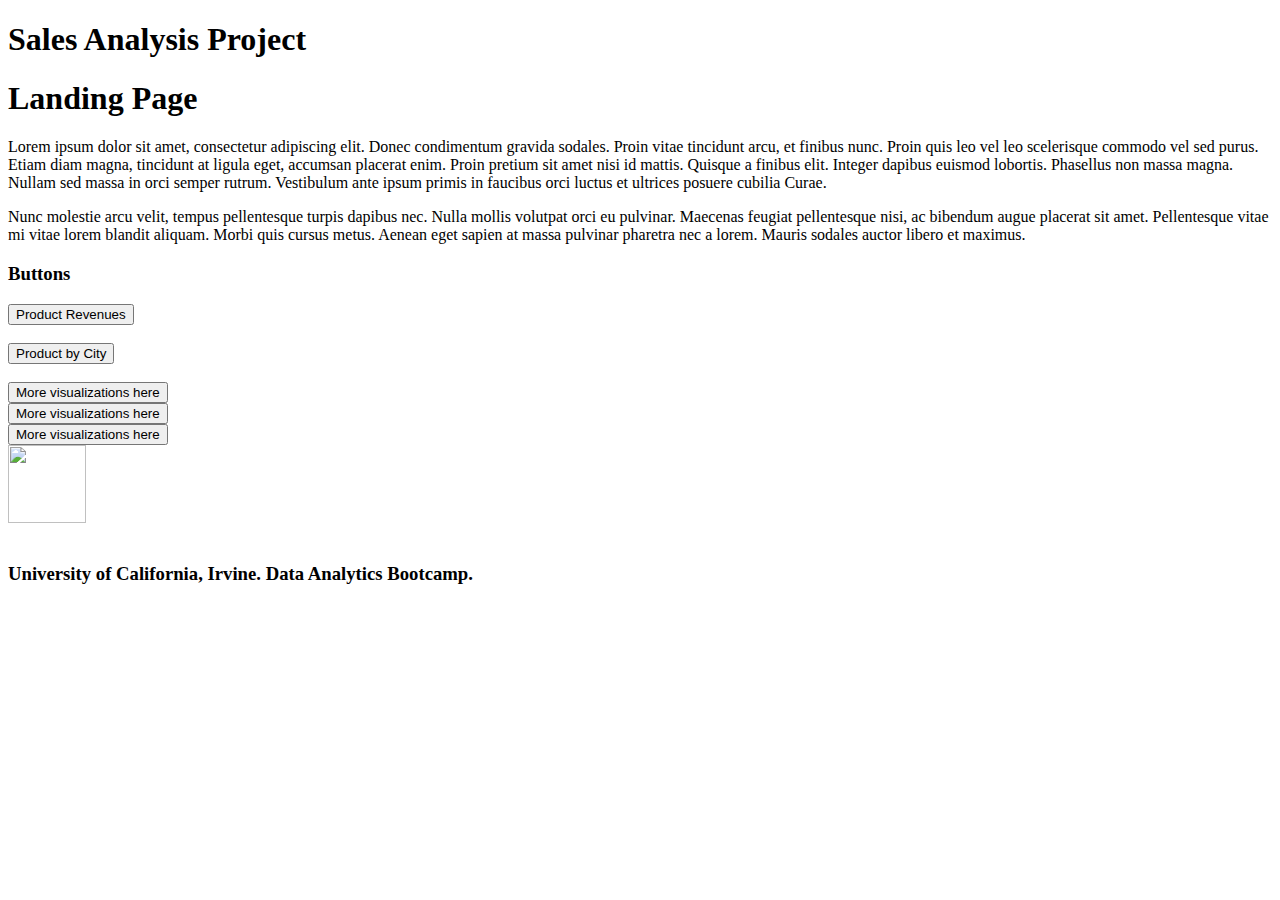
==== templates/index.html @ fc1565fe "adding csv_to_mongo code and file organization" ====
<!doctype html>
<html lang="en">
  <head>
    <!-- Required meta tags -->
    <meta charset="utf-8">
    <meta name="viewport" content="width=device-width, initial-scale=1, shrink-to-fit=no">

    <!-- Bootstrap CSS -->
    <link rel="stylesheet" href="https://stackpath.bootstrapcdn.com/bootstrap/4.1.3/css/bootstrap.min.css" integrity="sha384-MCw98/SFnGE8fJT3GXwEOngsV7Zt27NXFoaoApmYm81iuXoPkFOJwJ8ERdknLPMO" crossorigin="anonymous">
    <link rel="stylesheet" href="assets/css/styles.css" media="screen"> 

    <title> Project 2 </title>
  </head>
  <header class = "UCI">
        
        <h1> Sales Analysis Project </h1>
        
    </header>

  <body>
    
        <h1>Landing Page</h1>
    
    <div class="container">
        <section class = "row">
            <div class="col-md-8">
            
                <section>
                    
                    <p> Lorem ipsum dolor sit amet, consectetur adipiscing elit. Donec condimentum gravida sodales. 
                    Proin vitae tincidunt arcu, et finibus nunc. Proin quis leo vel leo scelerisque commodo vel sed purus. 
                    Etiam diam magna, tincidunt at ligula eget, accumsan placerat enim. Proin pretium sit amet nisi id mattis. 
                    Quisque a finibus elit. Integer dapibus euismod lobortis. Phasellus non massa magna. Nullam sed massa in orci 
                    semper rutrum. Vestibulum ante ipsum primis in faucibus orci luctus et ultrices posuere cubilia Curae.</p>
                    
                    <p>
                    Nunc molestie arcu velit, tempus pellentesque turpis dapibus nec. Nulla mollis volutpat orci eu pulvinar. 
                    Maecenas feugiat pellentesque nisi, ac bibendum augue placerat sit amet. Pellentesque vitae mi vitae lorem 
                    blandit aliquam. Morbi quis cursus metus. Aenean eget sapien at massa pulvinar pharetra nec a lorem. Mauris 
                    sodales auctor libero et maximus.</p>
                
                </section>

            </div>
            <div class="col-md-4">
                <section>
                    
                    <h3 class="text-center">Buttons</h3>
                    <button class="btn btn-info"> Product Revenues </button><br><br>
                    <button class="btn btn-info">Product by City </button><br><br>
                    <button class="btn btn-info">More visualizations  here</button><br>
                    <button class="btn btn-info">More visualizations  here</button><br>
                    <button class="btn btn-info">More visualizations  here</button>
                
                </section>
        
            </div>
        </section>
    </div> 

      <footer class = "UCI">
            <div class = "row">
                <div class = "col-md-2">
                    <img src = "assets/images/uci2.jpg" alt = "" height = 78px width = 78px>
                </div>
                <div class = "col-mid-10">
                    <br><h3>University of California, Irvine. Data Analytics Bootcamp.</h3>
                </div>
            </div>
        </footer>
    <!-- Optional JavaScript -->
    <!-- jQuery first, then Popper.js, then Bootstrap JS -->
    <script src="https://code.jquery.com/jquery-3.3.1.slim.min.js" integrity="sha384-q8i/X+965DzO0rT7abK41JStQIAqVgRVzpbzo5smXKp4YfRvH+8abtTE1Pi6jizo" crossorigin="anonymous"></script>
    <script src="https://cdnjs.cloudflare.com/ajax/libs/popper.js/1.14.3/umd/popper.min.js" integrity="sha384-ZMP7rVo3mIykV+2+9J3UJ46jBk0WLaUAdn689aCwoqbBJiSnjAK/l8WvCWPIPm49" crossorigin="anonymous"></script>
    <script src="https://stackpath.bootstrapcdn.com/bootstrap/4.1.3/js/bootstrap.min.js" integrity="sha384-ChfqqxuZUCnJSK3+MXmPNIyE6ZbWh2IMqE241rYiqJxyMiZ6OW/JmZQ5stwEULTy" crossorigin="anonymous"></script>
  </body>
</html>
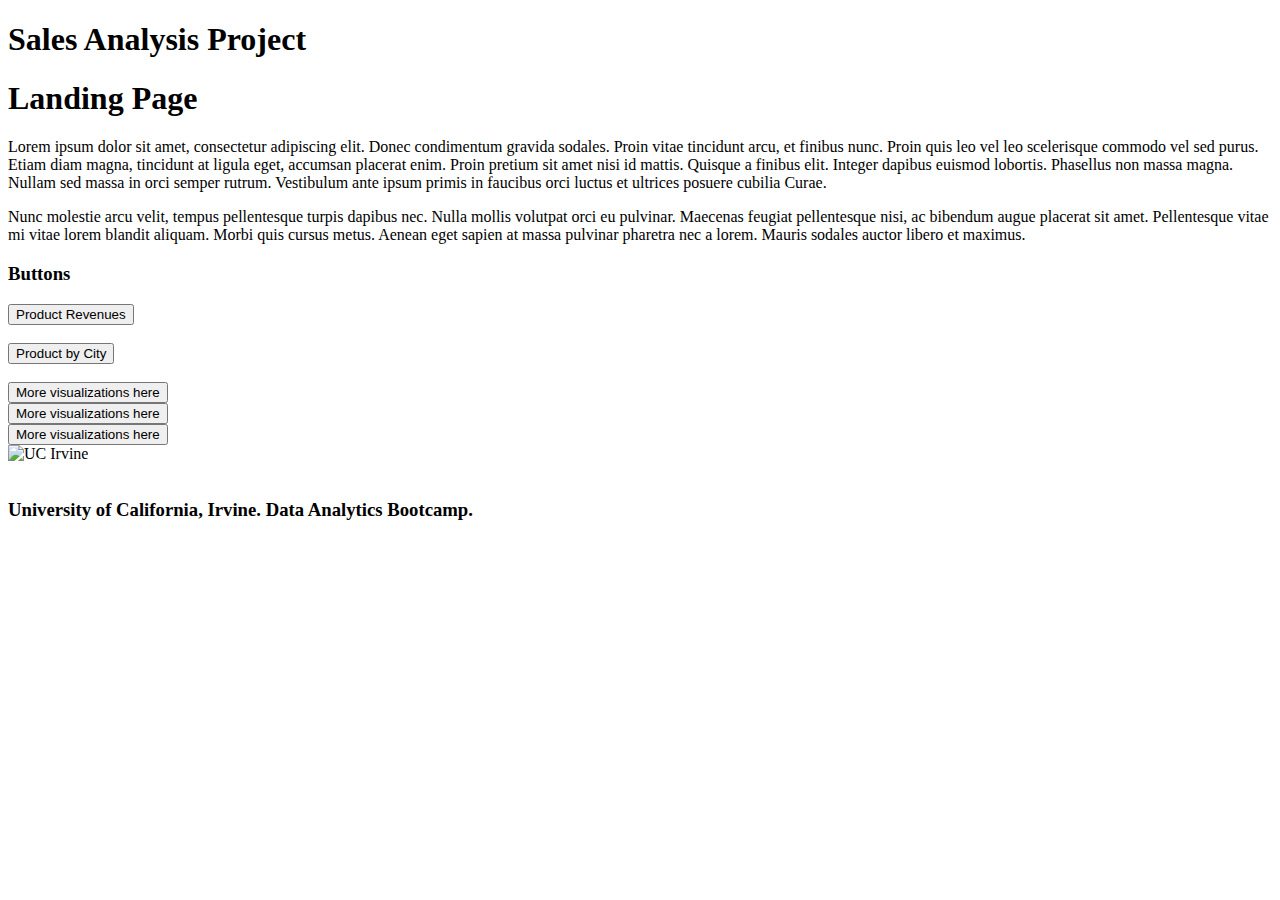
==== commit dbc83809: "Merge pull request #3 from beaubatchelor/web_development_branch" ====
--- a/templates/index.html
+++ b/templates/index.html
@@ -7,7 +7,7 @@
 
     <!-- Bootstrap CSS -->
     <link rel="stylesheet" href="https://stackpath.bootstrapcdn.com/bootstrap/4.1.3/css/bootstrap.min.css" integrity="sha384-MCw98/SFnGE8fJT3GXwEOngsV7Zt27NXFoaoApmYm81iuXoPkFOJwJ8ERdknLPMO" crossorigin="anonymous">
-    <link rel="stylesheet" href="assets/css/styles.css" media="screen"> 
+    <link rel="stylesheet" href="../static/assets/css/styles.css" media="screen"> 
 
     <title> Project 2 </title>
   </head>
@@ -61,7 +61,7 @@
       <footer class = "UCI">
             <div class = "row">
                 <div class = "col-md-2">
-                    <img src = "assets/images/uci2.jpg" alt = "" height = 78px width = 78px>
+                    <img src = "../static/assets/images/uci2.jpg" alt = "UC Irvine " height = 78px width = 78px>
                 </div>
                 <div class = "col-mid-10">
                     <br><h3>University of California, Irvine. Data Analytics Bootcamp.</h3>
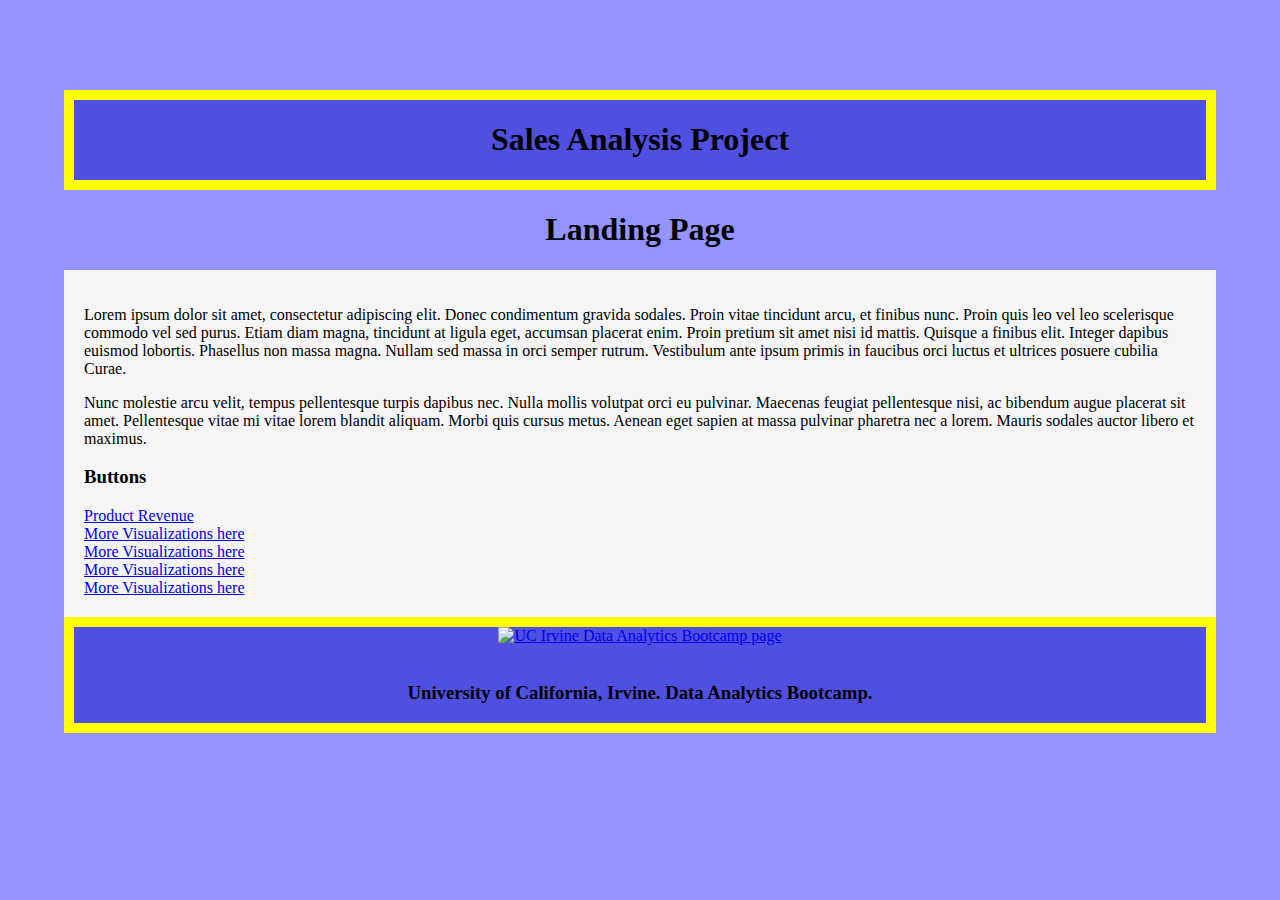
==== commit 88ba716b: "html work" ====
--- a/templates/index.html
+++ b/templates/index.html
@@ -43,31 +43,35 @@
 
             </div>
             <div class="col-md-4">
-                <section>
-                    
-                    <h3 class="text-center">Buttons</h3>
-                    <button class="btn btn-info"> Product Revenues </button><br><br>
-                    <button class="btn btn-info">Product by City </button><br><br>
-                    <button class="btn btn-info">More visualizations  here</button><br>
-                    <button class="btn btn-info">More visualizations  here</button><br>
-                    <button class="btn btn-info">More visualizations  here</button>
-                
+                <section class = "row">
+                        <div class="col-md-4">
+                            <div class="col-md-4">
+                                <section>
+                                    
+                                    <h3 class="text-center">Buttons</h3>
+                                    <a class="btn btn-primary btn-lg" href="prod_by_city.html" target = _blank role="button">Product Revenue</a><br>
+                                    <a class="btn btn-primary btn-lg" href="prod_by_city.html" target = _blank role="button">More Visualizations here</a><br>
+                                    <a class="btn btn-primary btn-lg" href="prod_by_city.html" target = _blank role="button">More Visualizations here</a><br>
+                                    <a class="btn btn-primary btn-lg" href="prod_by_city.html" target = _blank role="button">More Visualizations here</a><br>
+                                    <a class="btn btn-primary btn-lg" href="prod_by_city.html" target = _blank role="button">More Visualizations here</a><br>
+                                </section>
+                            </div>
+                        </div>
                 </section>
-        
             </div>
         </section>
     </div> 
 
-      <footer class = "UCI">
-            <div class = "row">
-                <div class = "col-md-2">
-                    <img src = "../static/assets/images/uci2.jpg" alt = "UC Irvine " height = 78px width = 78px>
-                </div>
-                <div class = "col-mid-10">
-                    <br><h3>University of California, Irvine. Data Analytics Bootcamp.</h3>
-                </div>
+    <footer class = "UCI">
+        <div class = "row">
+            <div class = "col-md-2">
+                <a href = "https://bootcamp.ce.uci.edu/data/" target = _blank><img src = "../static/assets/images/uci2.jpg" alt = "UC Irvine Data Analytics Bootcamp page" height = 78px width = 78px></a>
             </div>
-        </footer>
+            <div class = "col-md-10">
+                <br><h3>University of California, Irvine. Data Analytics Bootcamp.</h3>
+            </div>
+        </div>
+    </footer>
     <!-- Optional JavaScript -->
     <!-- jQuery first, then Popper.js, then Bootstrap JS -->
     <script src="https://code.jquery.com/jquery-3.3.1.slim.min.js" integrity="sha384-q8i/X+965DzO0rT7abK41JStQIAqVgRVzpbzo5smXKp4YfRvH+8abtTE1Pi6jizo" crossorigin="anonymous"></script>
--- a/static/assets/css/styles.css
+++ b/static/assets/css/styles.css
@@ -0,0 +1,41 @@
+h1 {
+    
+    text-align: center;
+}
+
+body {
+    
+    margin-right: 5vw;
+    margin-left: 5vw;
+    margin-top: 10vh;
+    margin-bottom: 10vh;
+    background-color: rgb(148, 148, 255);
+    
+}
+figcaption {
+    padding: 1px;
+    font-size: 15px;
+    width: 400px;
+    border-color: black;
+    border-width: 15px;
+    background-color: dodgerblue;
+    text-align: justify;
+}
+
+.UCI {
+
+    background-color: rgba(20, 20, 199, 0.541);
+    border-color: yellow;
+    border-style: solid;
+    border-width: 10px;
+    text-align: center;
+    font: bold;    
+    font-size: 16px;
+}
+.container {
+
+    padding: 20px;
+    background-color: whitesmoke;
+}
+
+
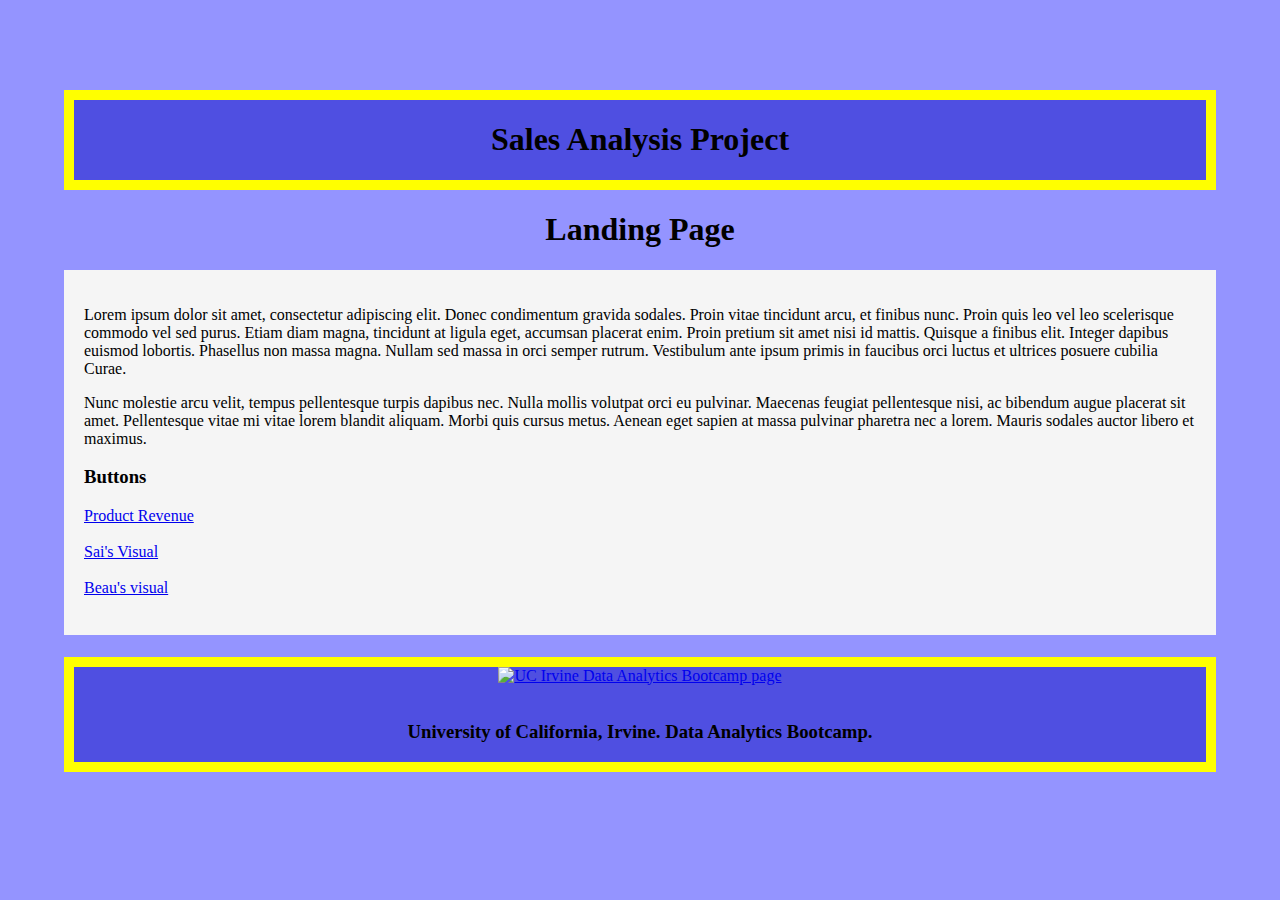
==== commit cc8c4209: "The subtlest of changes" ====
--- a/templates/index.html
+++ b/templates/index.html
@@ -46,14 +46,13 @@
                 <section class = "row">
                         <div class="col-md-4">
                             <div class="col-md-4">
-                                <section>
-                                    
+                                <section> 
                                     <h3 class="text-center">Buttons</h3>
-                                    <a class="btn btn-primary btn-lg" href="prod_by_city.html" target = _blank role="button">Product Revenue</a><br>
-                                    <a class="btn btn-primary btn-lg" href="prod_by_city.html" target = _blank role="button">More Visualizations here</a><br>
-                                    <a class="btn btn-primary btn-lg" href="prod_by_city.html" target = _blank role="button">More Visualizations here</a><br>
-                                    <a class="btn btn-primary btn-lg" href="prod_by_city.html" target = _blank role="button">More Visualizations here</a><br>
-                                    <a class="btn btn-primary btn-lg" href="prod_by_city.html" target = _blank role="button">More Visualizations here</a><br>
+                                    <a class="btn btn-primary btn-lg" href="prod_by_city.html" role="button">Product Revenue</a><br><br>
+                                    <a class="btn btn-primary btn-lg" href="sai_page.html"  role="button">Sai's Visual </a><br><br>
+                                    <a class="btn btn-primary btn-lg" href="beau_page.html" role="button">Beau's visual</a><br><br>
+                                    <!-- <a class="btn btn-primary btn-lg" href="prod_by_city.html" target = _blank role="button">More Visualizations here</a><br>
+                                    <a class="btn btn-primary btn-lg" href="prod_by_city.html" target = _blank role="button">More Visualizations here</a><br> -->
                                 </section>
                             </div>
                         </div>
@@ -61,7 +60,7 @@
             </div>
         </section>
     </div> 
-
+    <h1>     </h1>
     <footer class = "UCI">
         <div class = "row">
             <div class = "col-md-2">
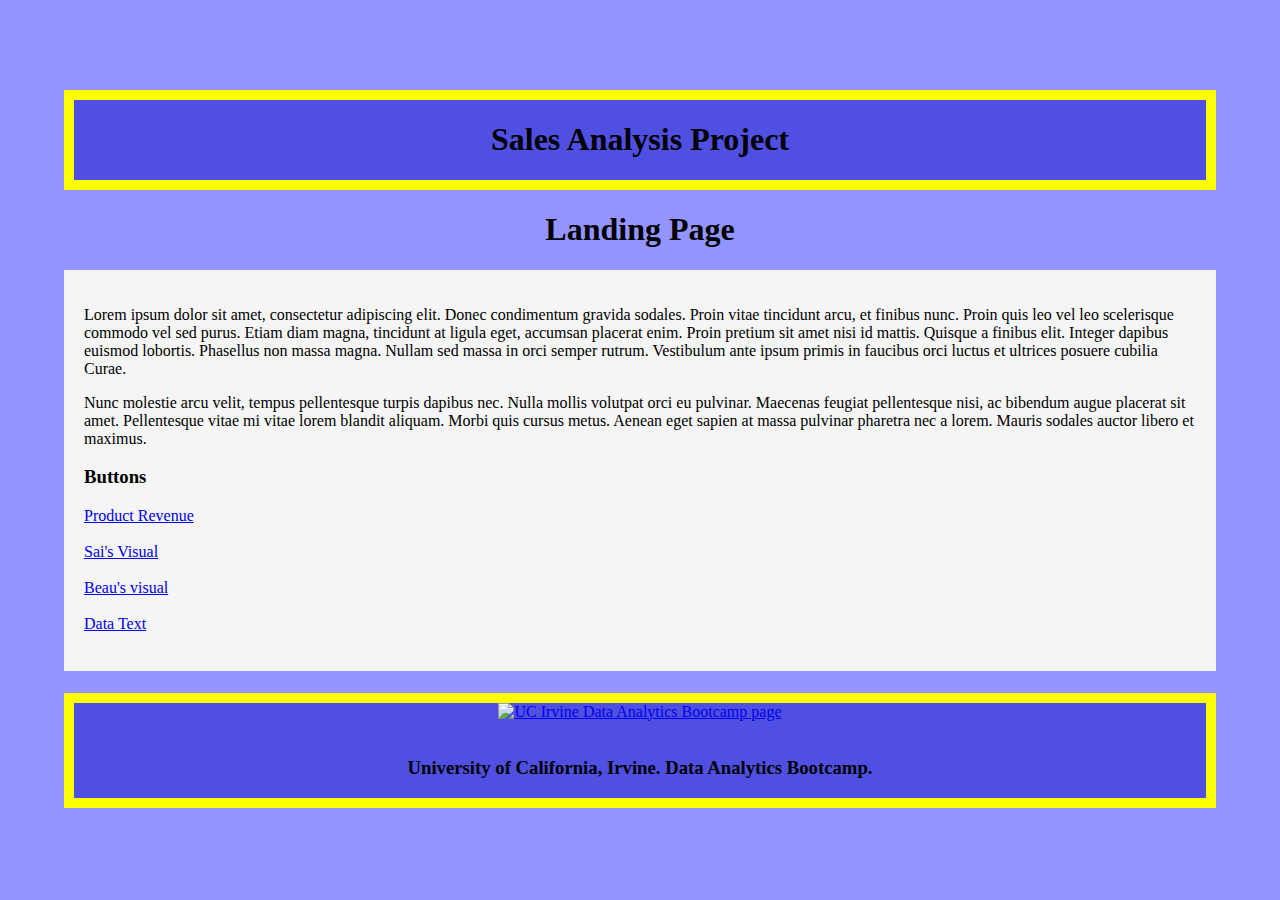
==== commit 7ff0cb3c: "testing requirements" ====
--- a/templates/index.html
+++ b/templates/index.html
@@ -48,9 +48,10 @@
                             <div class="col-md-4">
                                 <section> 
                                     <h3 class="text-center">Buttons</h3>
-                                    <a class="btn btn-primary btn-lg" href="prod_by_city.html" role="button">Product Revenue</a><br><br>
-                                    <a class="btn btn-primary btn-lg" href="sai_page.html"  role="button">Sai's Visual </a><br><br>
-                                    <a class="btn btn-primary btn-lg" href="beau_page.html" role="button">Beau's visual</a><br><br>
+                                    <a class="btn btn-primary btn-lg" href="/prod_by_city_m" role="button">Product Revenue</a><br><br>
+                                    <a class="btn btn-primary btn-lg" href="/table_s"  role="button">Sai's Visual </a><br><br>
+                                    <a class="btn btn-primary btn-lg" href="/scatter_b" role="button">Beau's visual</a><br><br>
+                                    <a class="btn btn-primary btn-lg" href="/data" role="button">Data Text</a><br><br>
                                     <!-- <a class="btn btn-primary btn-lg" href="prod_by_city.html" target = _blank role="button">More Visualizations here</a><br>
                                     <a class="btn btn-primary btn-lg" href="prod_by_city.html" target = _blank role="button">More Visualizations here</a><br> -->
                                 </section>
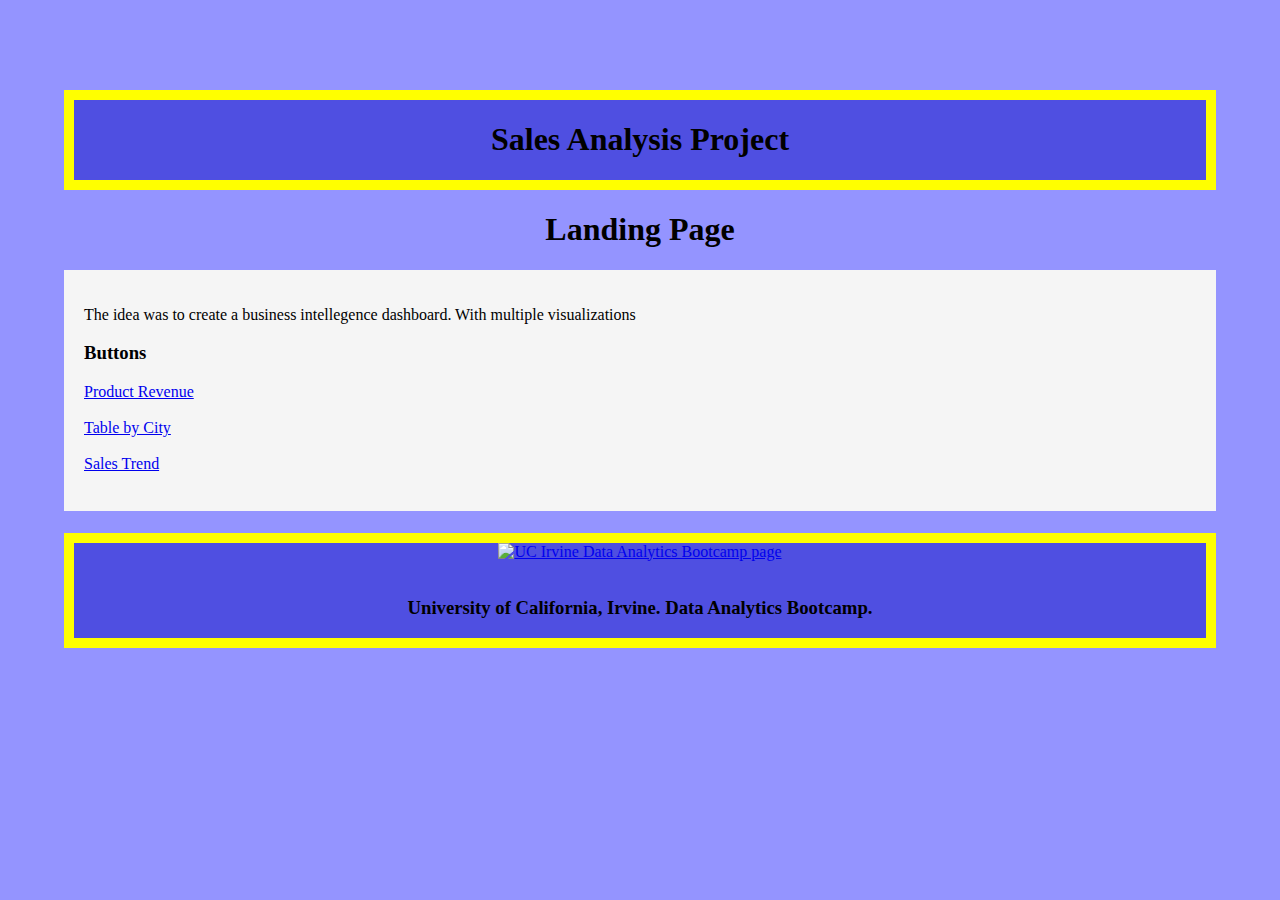
==== commit 5e68643d: "adding html text updates" ====
--- a/templates/index.html
+++ b/templates/index.html
@@ -27,17 +27,8 @@
             
                 <section>
                     
-                    <p> Lorem ipsum dolor sit amet, consectetur adipiscing elit. Donec condimentum gravida sodales. 
-                    Proin vitae tincidunt arcu, et finibus nunc. Proin quis leo vel leo scelerisque commodo vel sed purus. 
-                    Etiam diam magna, tincidunt at ligula eget, accumsan placerat enim. Proin pretium sit amet nisi id mattis. 
-                    Quisque a finibus elit. Integer dapibus euismod lobortis. Phasellus non massa magna. Nullam sed massa in orci 
-                    semper rutrum. Vestibulum ante ipsum primis in faucibus orci luctus et ultrices posuere cubilia Curae.</p>
-                    
-                    <p>
-                    Nunc molestie arcu velit, tempus pellentesque turpis dapibus nec. Nulla mollis volutpat orci eu pulvinar. 
-                    Maecenas feugiat pellentesque nisi, ac bibendum augue placerat sit amet. Pellentesque vitae mi vitae lorem 
-                    blandit aliquam. Morbi quis cursus metus. Aenean eget sapien at massa pulvinar pharetra nec a lorem. Mauris 
-                    sodales auctor libero et maximus.</p>
+                    <p> The idea was to create a business intellegence dashboard. With multiple visualizations</p>
+                
                 
                 </section>
 
@@ -49,9 +40,8 @@
                                 <section> 
                                     <h3 class="text-center">Buttons</h3>
                                     <a class="btn btn-primary btn-lg" href="/prod_by_city_m" role="button">Product Revenue</a><br><br>
-                                    <a class="btn btn-primary btn-lg" href="/table_s"  role="button">Sai's Visual </a><br><br>
-                                    <a class="btn btn-primary btn-lg" href="/scatter_b" role="button">Beau's visual</a><br><br>
-                                    <a class="btn btn-primary btn-lg" href="/data" role="button">Data Text</a><br><br>
+                                    <a class="btn btn-primary btn-lg" href="/table_s"  role="button">Table by City</a><br><br>
+                                    <a class="btn btn-primary btn-lg" href="/scatter_b" role="button">Sales Trend</a><br><br>
                                     <!-- <a class="btn btn-primary btn-lg" href="prod_by_city.html" target = _blank role="button">More Visualizations here</a><br>
                                     <a class="btn btn-primary btn-lg" href="prod_by_city.html" target = _blank role="button">More Visualizations here</a><br> -->
                                 </section>
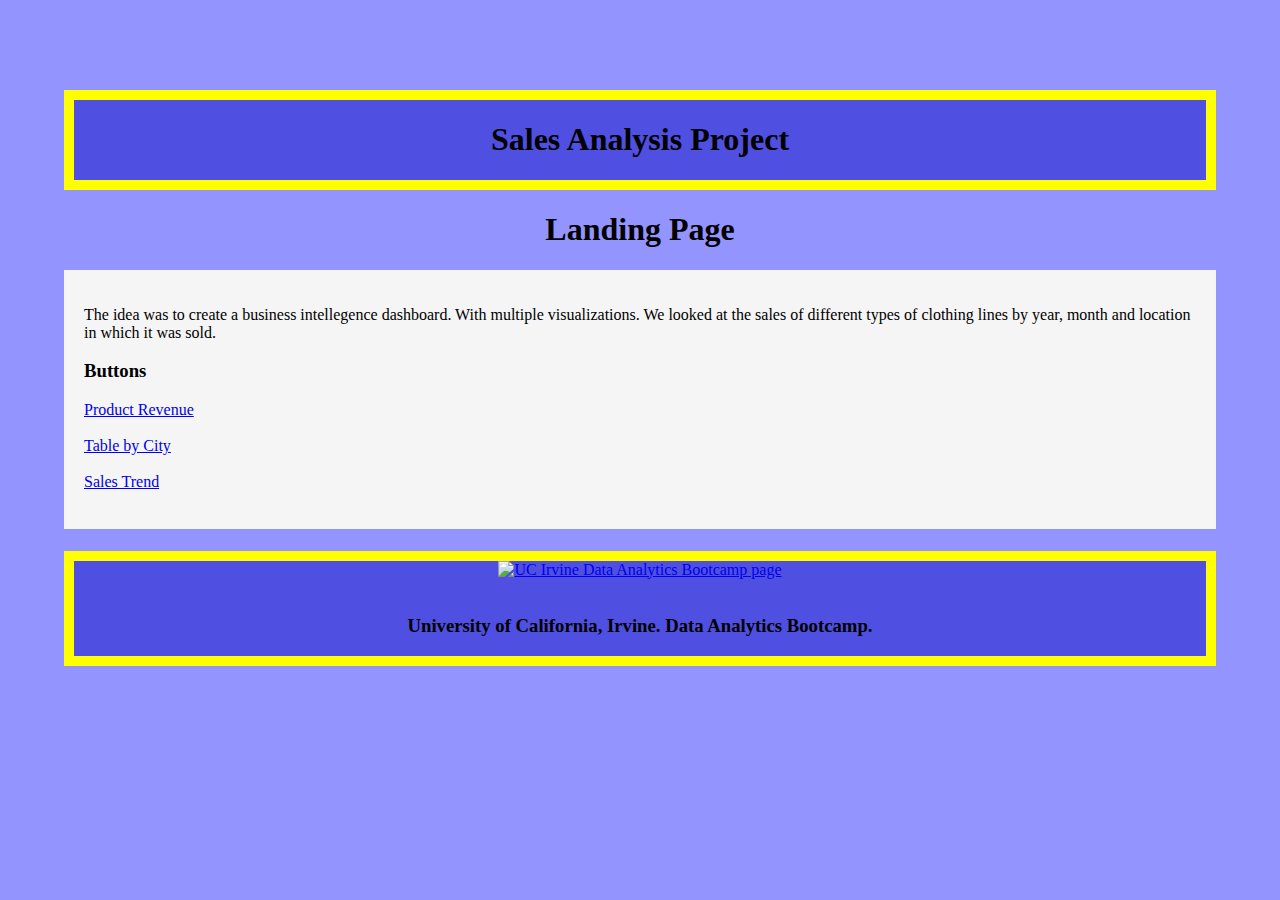
==== commit 6725207e: "updated text" ====
--- a/templates/index.html
+++ b/templates/index.html
@@ -27,7 +27,9 @@
             
                 <section>
                     
-                    <p> The idea was to create a business intellegence dashboard. With multiple visualizations</p>
+                    <p> The idea was to create a business intellegence dashboard. With multiple visualizations. We looked at the sales of different
+                        types of clothing lines by year, month and location in which it was sold. 
+                    </p>
                 
                 
                 </section>
